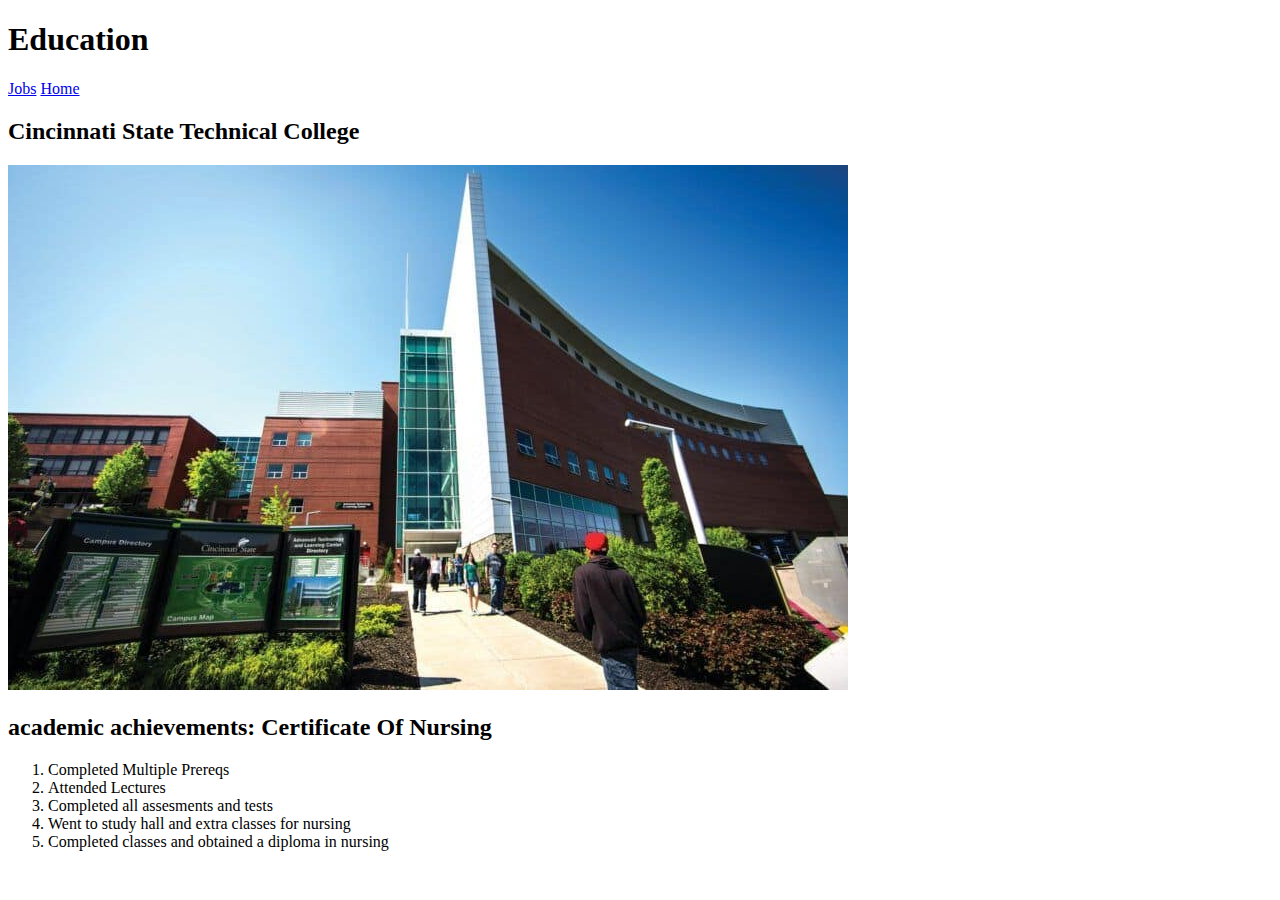
==== education.html @ f2151027 "some message" ====
<!DOCTYPE html>
<!DOCTYPE html>
<html lang="en">
<head>
    <meta charset="UTF-8">
    <meta http-equiv="X-UA-Compatible" content="IE=edge">
    <meta name="viewport" content="width=<h1>>, initial-scale=1.0">
    <title>Document</title>
</head>
<body>
    <h1>Education</h1>
    <a href="./Jobs.html">Jobs</a>
    <a href="./index.html">Home</a>
   
    <h2>Cincinnati State Technical College</h2>
    <img src="./school.jpg" alt="Cincinnati State Technical College">
    <h2>academic achievements: Certificate Of Nursing</h2>

    <ol>
    <li>Completed Multiple Prereqs</li>
    <li>Attended Lectures</li>
    <li>Completed all assesments and tests</li>
    <li>Went to study hall and extra classes for nursing</li>
    <li>Completed classes and obtained a diploma in nursing</li>





    </ol>


</body>

</html>
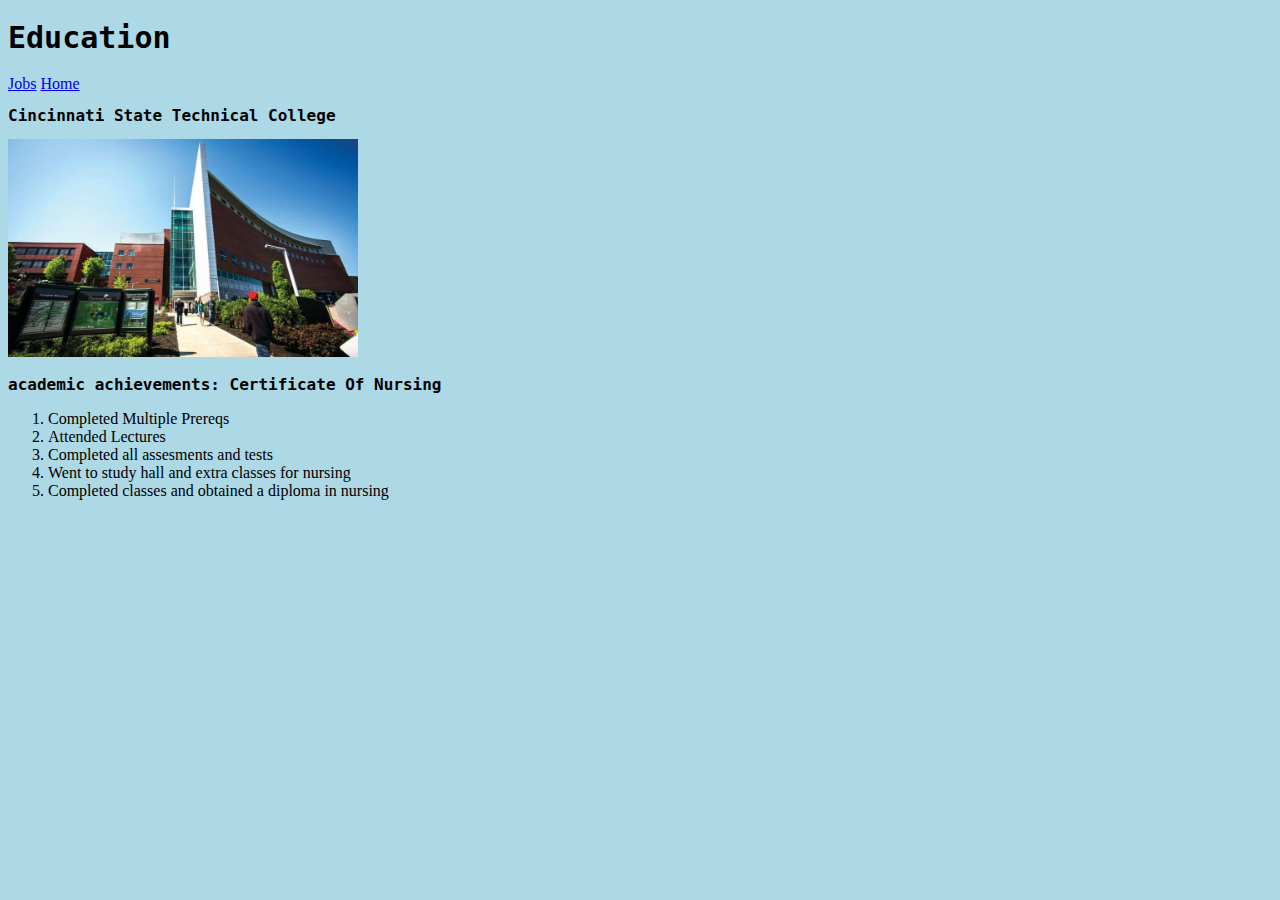
==== commit c3e2c860: "adding css file" ====
--- a/education.html
+++ b/education.html
@@ -4,17 +4,54 @@
 <head>
     <meta charset="UTF-8">
     <meta http-equiv="X-UA-Compatible" content="IE=edge">
-    <meta name="viewport" content="width=<h1>>, initial-scale=1.0">
+    <meta name="viewport" content="width=h1>, initial-scale=1.0">
     <title>Document</title>
+    <link rel="stylesheet" href="style.css">
+    
+    <link href="./school.jpg"  rel="stylesheet" type="text/css">
+    
+    
+    <style>      
+    .red-text {
+        color: black;
+    }
+      .red-text {
+          color: black;
+        }
+       h2 {
+          font-size: 16px;
+          font-family: monospace;
+        }
+        h1 {
+        font-size: 30px;
+        font-family: monospace;
+    }
+    .smaller-image {
+    width: 350px;
+    }
+
+    .sky-blue-boarder {
+    border-color: lightskyblue;
+    border-width: 10px;
+    border-style: solid;
+    border-radius: 50%; 
+    }
+    
+    body {
+     background-color: lightblue;
+    }
+    
+    </style>
+ 
 </head>
 <body>
     <h1>Education</h1>
     <a href="./Jobs.html">Jobs</a>
     <a href="./index.html">Home</a>
    
-    <h2>Cincinnati State Technical College</h2>
-    <img src="./school.jpg" alt="Cincinnati State Technical College">
-    <h2>academic achievements: Certificate Of Nursing</h2>
+    <h2 class="black-text">Cincinnati State Technical College</h2>
+    <img class="smaller-image" src="./school.jpg" alt="Cincinnati State Technical College">
+    <h2 class="black-text">academic achievements: Certificate Of Nursing</h2>
 
     <ol>
     <li>Completed Multiple Prereqs</li>
